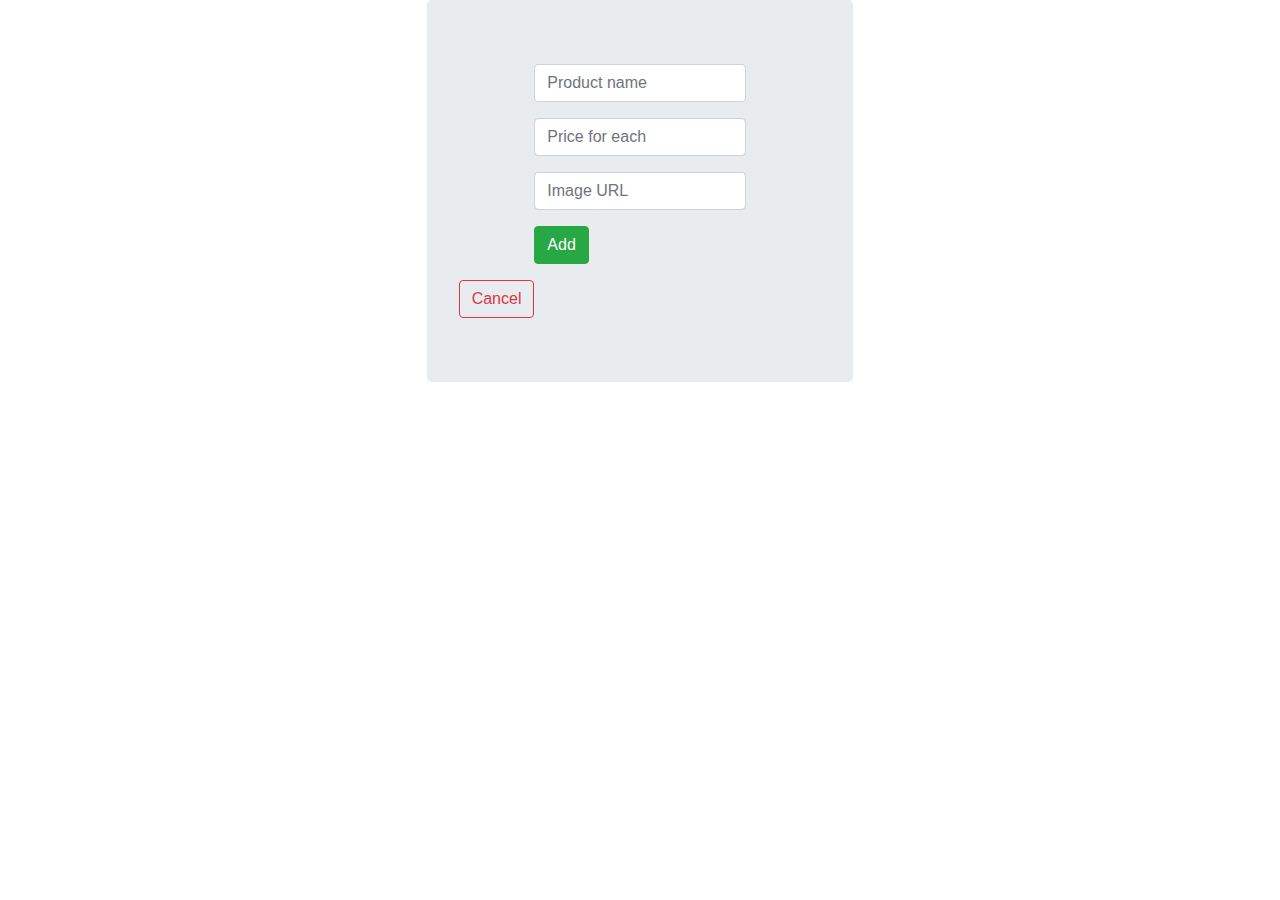
==== src/main/resources/templates/createProduct.html @ 3e1427a4 "Added the functionality of adding a new product" ====
<!DOCTYPE html>
<html lang="en">
<head>
    <meta charset="UTF-8">
    <title>Create Product</title>
    <link rel="stylesheet" href="https://stackpath.bootstrapcdn.com/bootstrap/4.5.2/css/bootstrap.min.css" integrity="sha384-JcKb8q3iqJ61gNV9KGb8thSsNjpSL0n8PARn9HuZOnIxN0hoP+VmmDGMN5t9UJ0Z" crossorigin="anonymous">
    <link rel="stylesheet" href="/style.css">
</head>
<body>

    <div class="container jumbotron col-4 offset-4">
        <form action="/createProduct" method="post" class="w-50 mx-auto">
            <div class="form-group row">
                <input type="text" name="name" placeholder="Product name" class="form-control">
            </div>
            <div class="form-group row">
                <input type="text" name="price" placeholder="Price for each" class="form-control">
            </div>
            <div class="form-group row">
                <input type="text" name="image" placeholder="Image URL" class="form-control">
            </div>
            <div class="form-group row">
                <button type="submit" class="btn btn-success">Add</button>
            </div>
        </form>
        <a href="/"><button class="btn btn-outline-danger my-2 my-sm-0" type="submit">Cancel</button></a>
    </div>
</body>
</html>
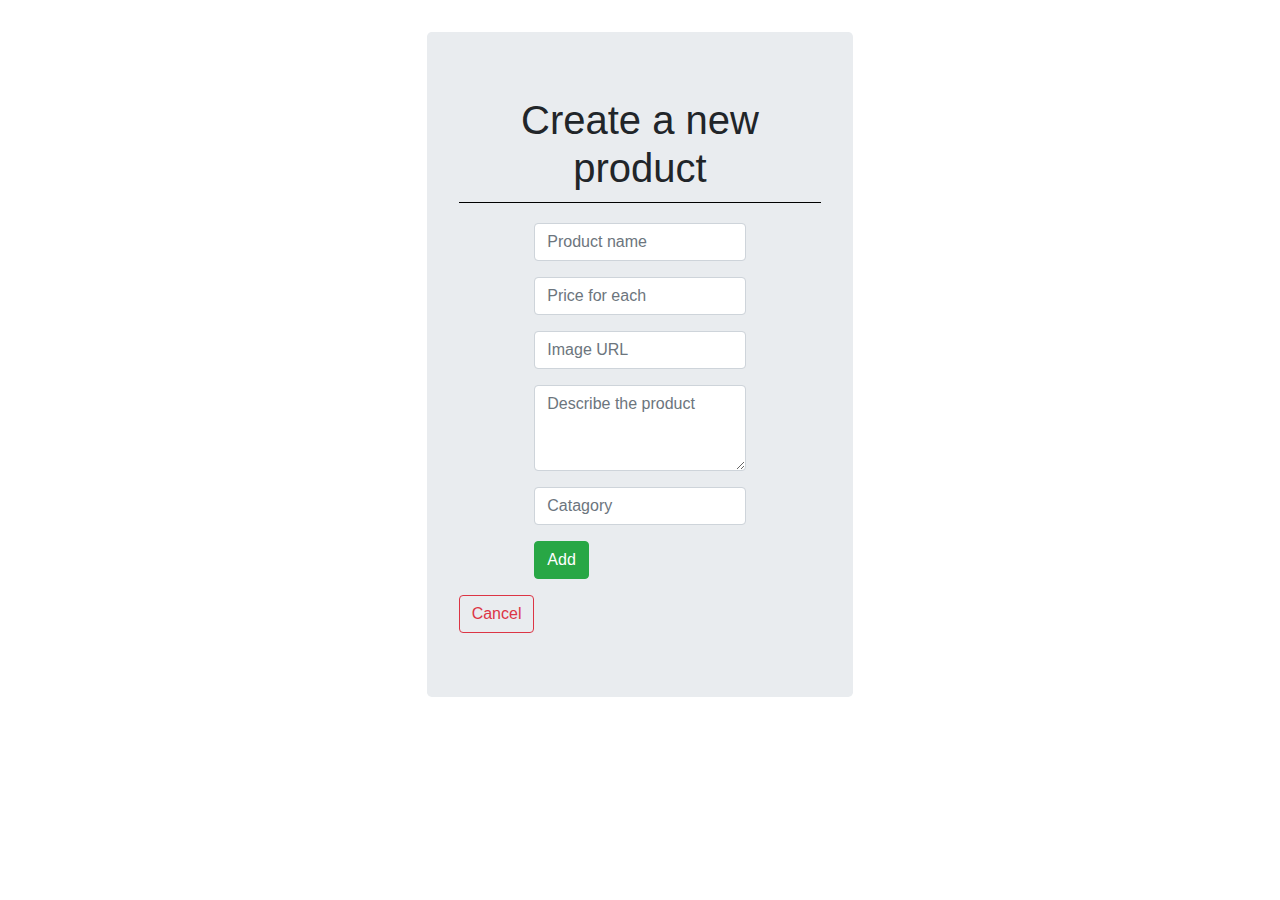
==== commit 7c7557f5: "Added a ton of stuff and some design layout" ====
--- a/src/main/resources/templates/createProduct.html
+++ b/src/main/resources/templates/createProduct.html
@@ -8,7 +8,8 @@
 </head>
 <body>
 
-    <div class="container jumbotron col-4 offset-4">
+    <div class="container jumbotron col-4 offset-4" style="margin-top: 2.5%">
+        <h1 style="padding-bottom: 10px; margin-bottom: 20px; text-align: center; border-bottom: #000000 1px solid">Create a new product</h1>
         <form action="/createProduct" method="post" class="w-50 mx-auto">
             <div class="form-group row">
                 <input type="text" name="name" placeholder="Product name" class="form-control">
@@ -20,6 +21,12 @@
                 <input type="text" name="image" placeholder="Image URL" class="form-control">
             </div>
             <div class="form-group row">
+                <textarea class="form-control" name="description" id="descriptionID" cols="30" rows="3" placeholder="Describe the product"></textarea>
+            </div>
+            <div class="form-group row">
+                <input type="text" name="catagory" placeholder="Catagory" class="form-control">
+            </div>
+            <div class="form-group row">
                 <button type="submit" class="btn btn-success">Add</button>
             </div>
         </form>
